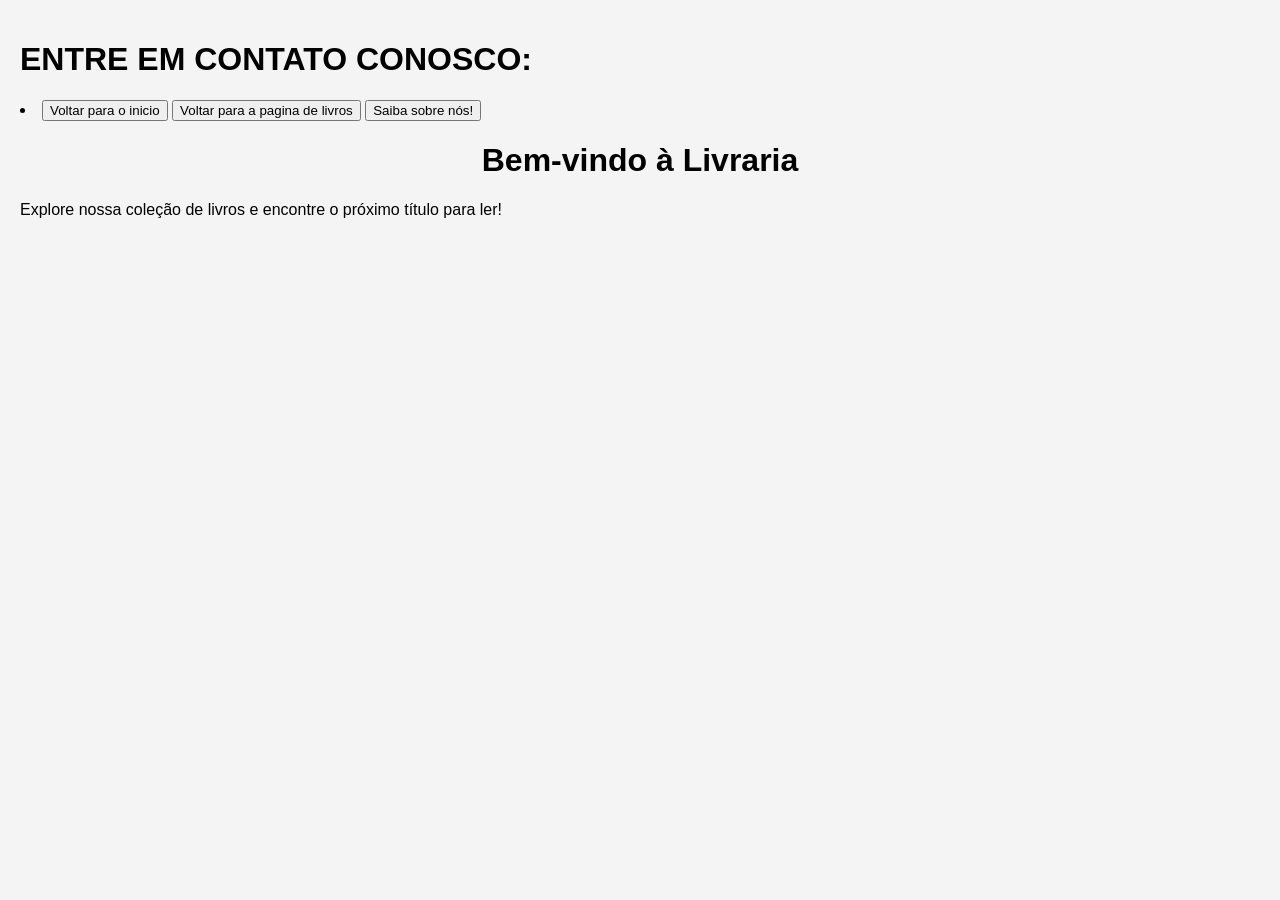
==== index.html @ a20b2b45 "commit 1" ====
<!DOCTYPE html>
<html lang="en">
<head>
    <meta charset="UTF-8">
    <meta name="viewport" content="width=device-width, initial-scale=1.0">
    <title>Livraria - Início</title>
    <link rel="stylesheet" href="style.css">
</head>
<body>
    <div class="container">
        <header>
            <h1>ENTRE EM CONTATO CONOSCO:</h1>
            <li>
                <button class="btn" name="voltarinicio" href="index.html">Voltar para o inicio</button>
                <button class="btn" name="acessolivros" href="livros.html">Voltar para a pagina de livros</button>
                <button class="btn" name="sobrenos" href="sobre.html">Saiba sobre nós!</button>
            </li>
        </header>
    </div>
    
    <h1 class="index-titulo">Bem-vindo à Livraria</h1>
    <p>Explore nossa coleção de livros e encontre o próximo título para ler!</p>
</body>
</html>
---- style.css ----
body {
    font-family: Arial, sans-serif;
    margin: 0;
    padding: 20px;
    background-color: #f4f4f4;
}

.index-titulo {
    color: #000000;
    text-align: center;
}
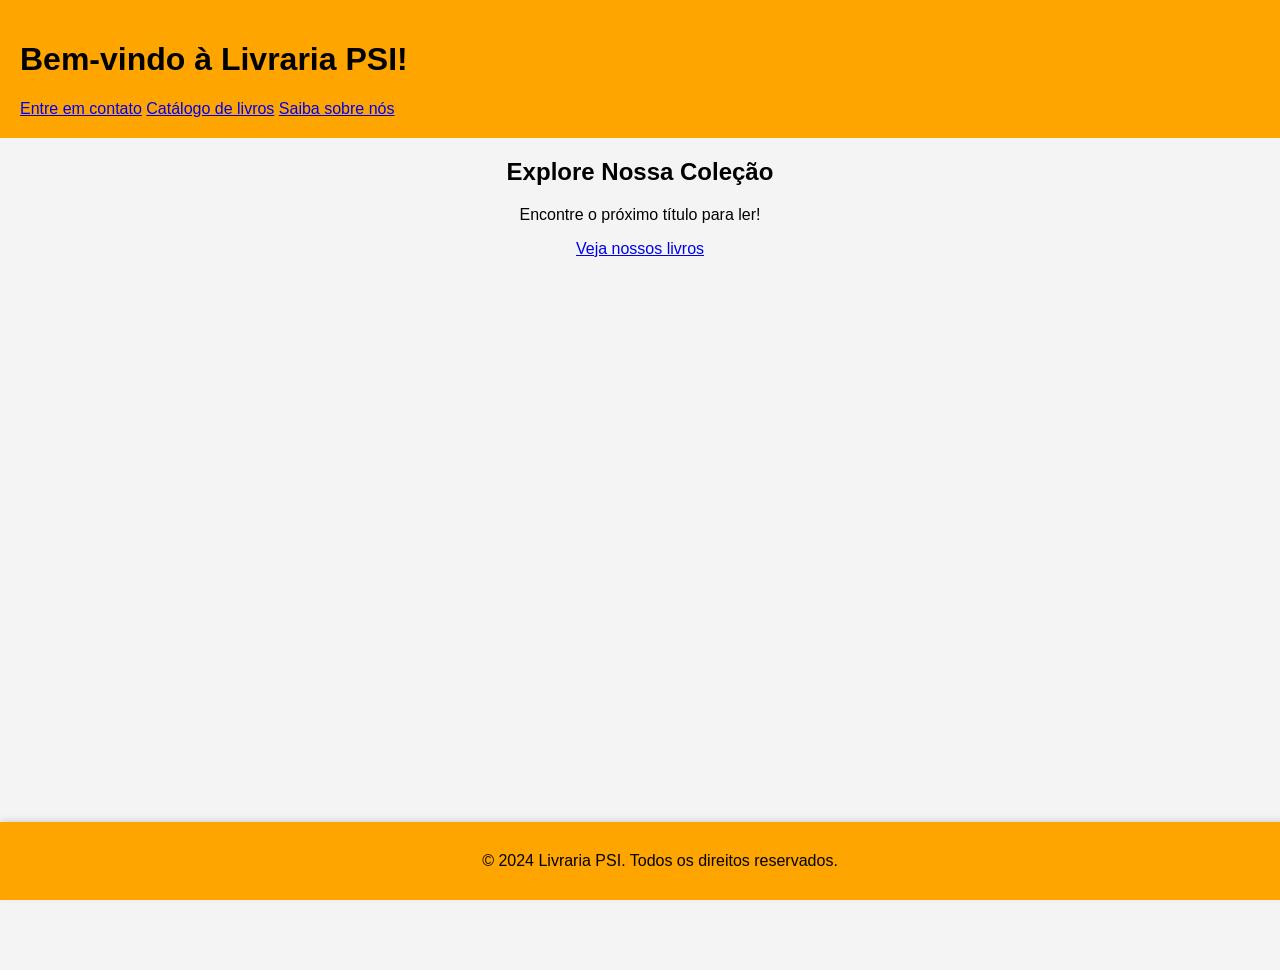
==== commit f378532b: "Revamp site pages, add logo, remove VSCode configs Remove local VS Code Live Server config and setup" ====
--- a/index.html
+++ b/index.html
@@ -3,22 +3,29 @@
 <head>
     <meta charset="UTF-8">
     <meta name="viewport" content="width=device-width, initial-scale=1.0">
-    <title>Livraria - Início</title>
+    <title>PSI - Início</title>
     <link rel="stylesheet" href="style.css">
 </head>
 <body>
-    <div class="container">
-        <header>
-            <h1>ENTRE EM CONTATO CONOSCO:</h1>
-            <li>
-                <button class="btn" name="voltarinicio" href="index.html">Voltar para o inicio</button>
-                <button class="btn" name="acessolivros" href="livros.html">Voltar para a pagina de livros</button>
-                <button class="btn" name="sobrenos" href="sobre.html">Saiba sobre nós!</button>
-            </li>
-        </header>
-    </div>
-    
-    <h1 class="index-titulo">Bem-vindo à Livraria</h1>
-    <p>Explore nossa coleção de livros e encontre o próximo título para ler!</p>
+    <main class="main-content">
+        <div class="container">
+            <header>
+                <h1>Bem-vindo à Livraria PSI!</h1>
+                <a href="contato.html" class="btn">Entre em contato</a>
+                <a href="livros.html" class="btn">Catálogo de livros</a>
+                <a href="sobre.html" class="btn">Saiba sobre nós</a>
+            </header>
+        </div>
+
+        <div class="index">
+            <h2>Explore Nossa Coleção</h2>
+            <p>Encontre o próximo título para ler!</p>
+            <a href="livros.html" class="btn">Veja nossos livros</a>
+        </div>
+    </main>
+
+    <footer class="footer">
+        <p>&copy; 2024 Livraria PSI. Todos os direitos reservados.</p>
+    </footer>
 </body>
 </html>
--- a/style.css
+++ b/style.css
@@ -1,11 +1,54 @@
+html, body {
+    height: 100%;
+    margin: 0;
+    padding: 0;
+    min-height: 100%;
+}
+
 body {
     font-family: Arial, sans-serif;
     margin: 0;
-    padding: 20px;
+    padding: 0 0 70px 0; /* reserve espaço para o footer */
     background-color: #f4f4f4;
 }
 
-.index-titulo {
+table {
+    margin-left: auto;
+    margin-right: auto;
+    border-collapse: collapse;
+    width: 25%; /* Define a largura da tabela */
+}
+
+table td, table th {
+    border: 1px solid black;
+    padding: 8px;
+    text-align: center; /* Centraliza o texto dentro das células */
+}
+
+.container {
+    background-color: orange;
+    padding: 20px;
+}
+
+.tabela {
+    background-color: white;
+    text-align: center;
+}
+
+.footer {
+    position: fixed;
+    right: 0;
+    bottom: 0;
+    left: 0;
+    width: 100%;
+    background-color: orange;
+    padding: 14px 20px;
+    text-align: center; /* coloca o texto no canto inferior direito */
+    box-shadow: 0 -2px 6px rgba(0,0,0,0.12);
+    z-index: 1000;
+}
+
+.index {
     color: #000000;
     text-align: center;
 }
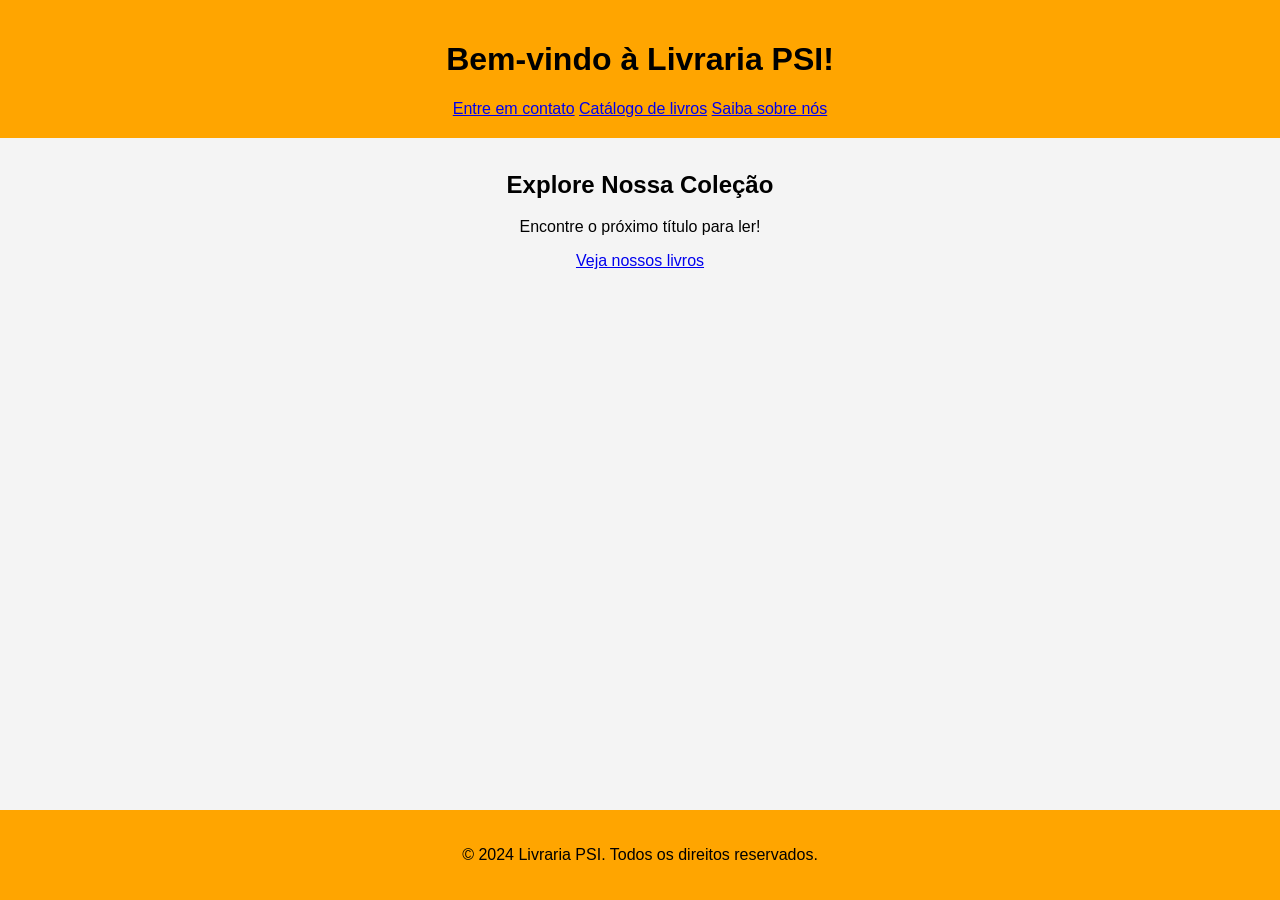
==== commit 3472c300: "Refactor page layout and update styles Restructure HTML and CSS across site for better semantics and" ====
--- a/index.html
+++ b/index.html
@@ -7,16 +7,16 @@
     <link rel="stylesheet" href="style.css">
 </head>
 <body>
+    <div class="container">
+        <header>
+            <h1>Bem-vindo à Livraria PSI!</h1>
+            <a href="contato.html" class="btn">Entre em contato</a>
+            <a href="livros.html" class="btn">Catálogo de livros</a>
+            <a href="sobre.html" class="btn">Saiba sobre nós</a>
+        </header>
+    </div>
+
     <main class="main-content">
-        <div class="container">
-            <header>
-                <h1>Bem-vindo à Livraria PSI!</h1>
-                <a href="contato.html" class="btn">Entre em contato</a>
-                <a href="livros.html" class="btn">Catálogo de livros</a>
-                <a href="sobre.html" class="btn">Saiba sobre nós</a>
-            </header>
-        </div>
-
         <div class="index">
             <h2>Explore Nossa Coleção</h2>
             <p>Encontre o próximo título para ler!</p>
--- a/style.css
+++ b/style.css
@@ -1,3 +1,8 @@
+/* global box-sizing to avoid unexpected overflow */
+* {
+    box-sizing: border-box;
+}
+
 html, body {
     height: 100%;
     margin: 0;
@@ -8,26 +13,46 @@
 body {
     font-family: Arial, sans-serif;
     margin: 0;
-    padding: 0 0 70px 0; /* reserve espaço para o footer */
+    padding: 0;
     background-color: #f4f4f4;
+    display: flex;
+    flex-direction: column;
+    min-height: 100vh;
 }
 
 table {
     margin-left: auto;
     margin-right: auto;
     border-collapse: collapse;
-    width: 25%; /* Define a largura da tabela */
+    width: 100%;
+    max-width: 760px; /* constrain table so it doesn't overflow */
+}
+
+/* ensure tables inside .tabela stay within the page */
+.tabela table {
+    width: 100%;
+    max-width: 760px;
 }
 
 table td, table th {
     border: 1px solid black;
-    padding: 8px;
+    padding: 4px;
     text-align: center; /* Centraliza o texto dentro das células */
 }
 
 .container {
     background-color: orange;
     padding: 20px;
+    margin: 0 0 1%;
+    width: 100%;
+    box-sizing: border-box;
+}
+
+/* Center header content within full-width container */
+.container header {
+    max-width: 50%;
+    margin: 0 auto;
+    text-align: center;
 }
 
 .tabela {
@@ -35,20 +60,65 @@
     text-align: center;
 }
 
+.main-content {
+    flex: 1 0 auto;
+    width: 50%;
+    margin: 0 auto;
+    text-align: center;
+}
+
+@media (max-width: 900px) {
+    .main-content, .formulario-container {
+        width: 95%;
+        margin: 0 auto;
+    }
+    .container header {
+        max-width: 95%;
+    }
+    table, .tabela table {
+        max-width: 100%;
+    }
+}
+
 .footer {
-    position: fixed;
-    right: 0;
-    bottom: 0;
-    left: 0;
+    position: relative;
     width: 100%;
     background-color: orange;
-    padding: 14px 20px;
-    text-align: center; /* coloca o texto no canto inferior direito */
-    box-shadow: 0 -2px 6px rgba(0,0,0,0.12);
-    z-index: 1000;
+    padding: 20px;
+    margin-top: 5%;
+    text-align: center;
 }
 
 .index {
     color: #000000;
     text-align: center;
+}
+
+.formulario-container {
+    background-color: white;
+    padding: 20px;
+    margin: 20px auto;
+    width: 50%;
+    text-align: center;
+}
+
+input[type="text"], input[type="email"], textarea {
+    width: 100%;
+    padding: 10px;
+    margin: 10px 0;
+    border: 1px solid #000000;
+}
+
+button {
+    background-color: orange;
+    color: white;
+    padding: 10px 20px;
+    border: none;
+    border-radius: 100px;
+    cursor: pointer;
+}
+
+ul {
+    list-style-type: none;
+    padding: 0;
 }
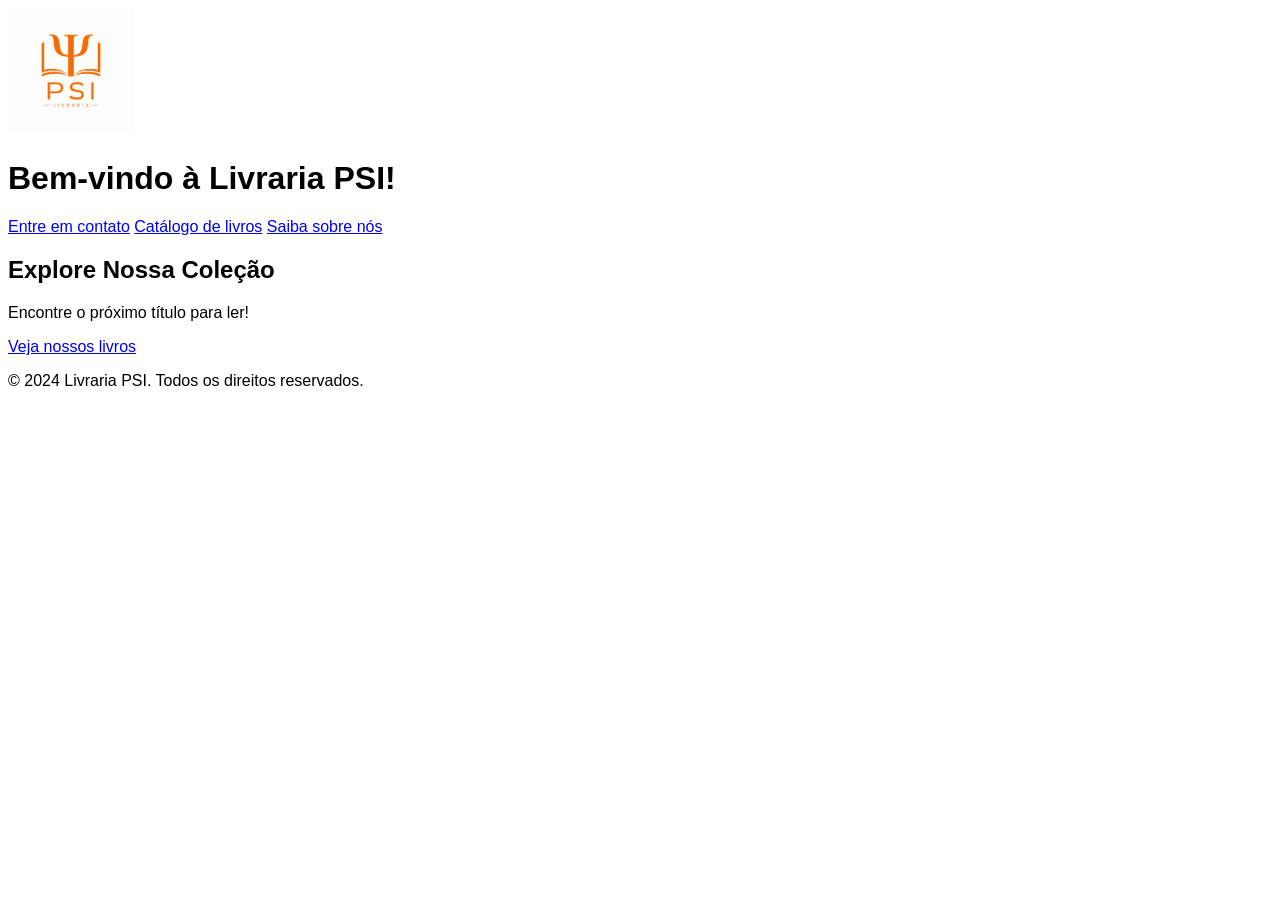
==== commit d3eabd49: "commit legal" ====
--- a/index.html
+++ b/index.html
@@ -5,14 +5,20 @@
     <meta name="viewport" content="width=device-width, initial-scale=1.0">
     <title>PSI - Início</title>
     <link rel="stylesheet" href="style.css">
+    <style> 
+    html {font-family: 'Trebuchet MS', 'Lucida Sans Unicode', 'Lucida Grande', 'Lucida Sans', Arial, sans-serif, sans-serif; }
+    </style>
 </head>
-<body>
+<body class="body-index">
     <div class="container">
         <header>
+            <img src="logo.png" alt="Logo" class="logo" width="10%">
             <h1>Bem-vindo à Livraria PSI!</h1>
-            <a href="contato.html" class="btn">Entre em contato</a>
-            <a href="livros.html" class="btn">Catálogo de livros</a>
-            <a href="sobre.html" class="btn">Saiba sobre nós</a>
+            <nav>
+                <a href="contato.html" class="btn">Entre em contato</a>
+                <a href="livros.html" class="btn">Catálogo de livros</a>
+                <a href="sobre.html" class="btn">Saiba sobre nós</a>
+            </nav>
         </header>
     </div>
 
--- a/style.css
+++ b/style.css
@@ -1,9 +1,22 @@
-/* global box-sizing to avoid unexpected overflow */
+/* 
+
+:root {
+    --bg: #f4f4f4;
+    --primary: #ff9800;
+    --muted: #ffffff;
+    --text: #111;
+    --card-shadow: 0 8px 24px rgba(0, 0, 0, 0.08);
+    --soft-shadow: 0 4px 12px rgba(0, 0, 0, 0.06);
+    --radius: 12px;
+}
+
+/*
 * {
     box-sizing: border-box;
 }
 
-html, body {
+html,
+body {
     height: 100%;
     margin: 0;
     padding: 0;
@@ -11,114 +24,216 @@
 }
 
 body {
-    font-family: Arial, sans-serif;
+    font-family: 'Nunito', system-ui, -apple-system, 'Segoe UI', Roboto, Arial, sans-serif;
     margin: 0;
     padding: 0;
-    background-color: #f4f4f4;
+    background: var(--bg);
+    color: var(--text);
     display: flex;
     flex-direction: column;
     min-height: 100vh;
 }
 
-table {
-    margin-left: auto;
-    margin-right: auto;
-    border-collapse: collapse;
-    width: 100%;
-    max-width: 760px; /* constrain table so it doesn't overflow */
-}
-
-/* ensure tables inside .tabela stay within the page */
-.tabela table {
-    width: 100%;
-    max-width: 760px;
-}
-
-table td, table th {
-    border: 1px solid black;
-    padding: 4px;
-    text-align: center; /* Centraliza o texto dentro das células */
-}
-
+/*
 .container {
-    background-color: orange;
-    padding: 20px;
-    margin: 0 0 1%;
-    width: 100%;
-    box-sizing: border-box;
-}
-
-/* Center header content within full-width container */
+    background: var(--primary);
+    padding: 22px 12px;
+    margin: 0 0 18px;
+    width: 100%;
+}
+
 .container header {
-    max-width: 50%;
+    max-width: 1100px;
     margin: 0 auto;
     text-align: center;
-}
-
-.tabela {
-    background-color: white;
-    text-align: center;
-}
+    color: var(--text);
+}
+
+.container header h1 {
+    margin: 0 0 8px;
+    font-size: 28px;
+}
+
+/*
+.container .logo {
+    position: absolute;
+    left: 20px;
+    top: 50%;
+    transform: translateY(-50%);
+    height: 56px;
+    width: auto;
+}
+
+/
+body.home {
+    background-image: linear-gradient(rgba(255,255,255,0.84), rgba(255,255,255,0.84)), url('logo.png');
+    background-repeat: no-repeat;
+    background-position: center top;
+    background-size: cover;
+}
+
+@media (max-width: 700px) {
+    .container .logo { height: 40px; left: 12px }
+    .container header h1 { font-size: 20px }
+}
+
+.container header nav {
+    display: flex;
+    gap: 12px;
+    justify-content: center;
+    flex-wrap: wrap;
+}
+
+.container header a {
+    color: var(--text);
+    text-decoration: underline;
+}
+
 
 .main-content {
     flex: 1 0 auto;
-    width: 50%;
+    width: 60%;
+    margin: 0 auto 24px;
+    text-align: center;
+}
+
+
+.tabela {
+    background: var(--muted);
+    padding: 20px;
+    border-radius: var(--radius);
+    max-width: 920px;
+    margin: 12px auto;
+    box-shadow: var(--card-shadow);
+}
+
+.formulario-container {
+    background: var(--muted);
+    padding: 20px;
+    margin: 20px auto;
+    width: 60%;
+    text-align: center;
+    border-radius: 8px;
+    box-shadow: var(--soft-shadow);
+}
+
+
+table {
     margin: 0 auto;
-    text-align: center;
-}
+    border-collapse: collapse;
+    width: 100%;
+    max-width: 900px;
+    background: var(--muted);
+    border-radius: 8px;
+    overflow: hidden;
+    box-shadow: var(--soft-shadow);
+}
+
+.tabela table {
+    width: 100%;
+}
+
+th,
+td {
+    padding: 10px;
+    border: 1px solid #e0e0e0;
+}
+
+th {
+    background: #fafafa;
+    font-weight: 700;
+}
+
+td {
+    text-align: left;
+}
+
+
+button,
+.btn {
+    background: var(--primary);
+    color: #fff;
+    padding: 8px 12px;
+    border: none;
+    border-radius: 8px;
+    cursor: pointer;
+    text-decoration: none;
+    display: inline-block;
+}
+
+.btn:hover,
+button:hover {
+    filter: brightness(0.95);
+    box-shadow: var(--soft-shadow);
+}
+
+
+.footer {
+    position: relative;
+    width: 100%;
+    background: var(--primary);
+    padding: 18px;
+    margin-top: 5%;
+    text-align: center;
+    border-top-left-radius: 8px;
+}
+
+
+input[type="text"],
+input[type="email"],
+textarea {
+    width: 100%;
+    padding: 10px;
+    margin: 10px 0;
+    border: 1px solid #ddd;
+    border-radius: 8px;
+}
+
+
+ul {
+    list-style: none;
+    padding: 0;
+    margin: 0;
+}
+
+
+td a.btn {
+    padding: 4px 8px;
+}
+
 
 @media (max-width: 900px) {
-    .main-content, .formulario-container {
+    .main-content,
+    .formulario-container {
         width: 95%;
-        margin: 0 auto;
-    }
+    }
+
     .container header {
         max-width: 95%;
     }
-    table, .tabela table {
+
+    table {
         max-width: 100%;
     }
 }
 
-.footer {
+@media (max-width: 560px) {
+    .container header h1 {
+        font-size: 20px;
+    }
+}
+
+.body-index {
     position: relative;
-    width: 100%;
-    background-color: orange;
-    padding: 20px;
-    margin-top: 5%;
-    text-align: center;
-}
-
-.index {
-    color: #000000;
-    text-align: center;
-}
-
-.formulario-container {
-    background-color: white;
-    padding: 20px;
-    margin: 20px auto;
-    width: 50%;
-    text-align: center;
-}
-
-input[type="text"], input[type="email"], textarea {
-    width: 100%;
-    padding: 10px;
-    margin: 10px 0;
-    border: 1px solid #000000;
-}
-
-button {
-    background-color: orange;
-    color: white;
-    padding: 10px 20px;
-    border: none;
-    border-radius: 100px;
-    cursor: pointer;
-}
-
-ul {
-    list-style-type: none;
-    padding: 0;
-}+}
+
+.body-index::before {
+    content: '';
+    position: absolute;
+    inset: 0;
+    background: url('logo.png') no-repeat center center/cover;
+    filter: blur(10px);
+    opacity: 0.15;
+    z-index: -1;
+}
+*/
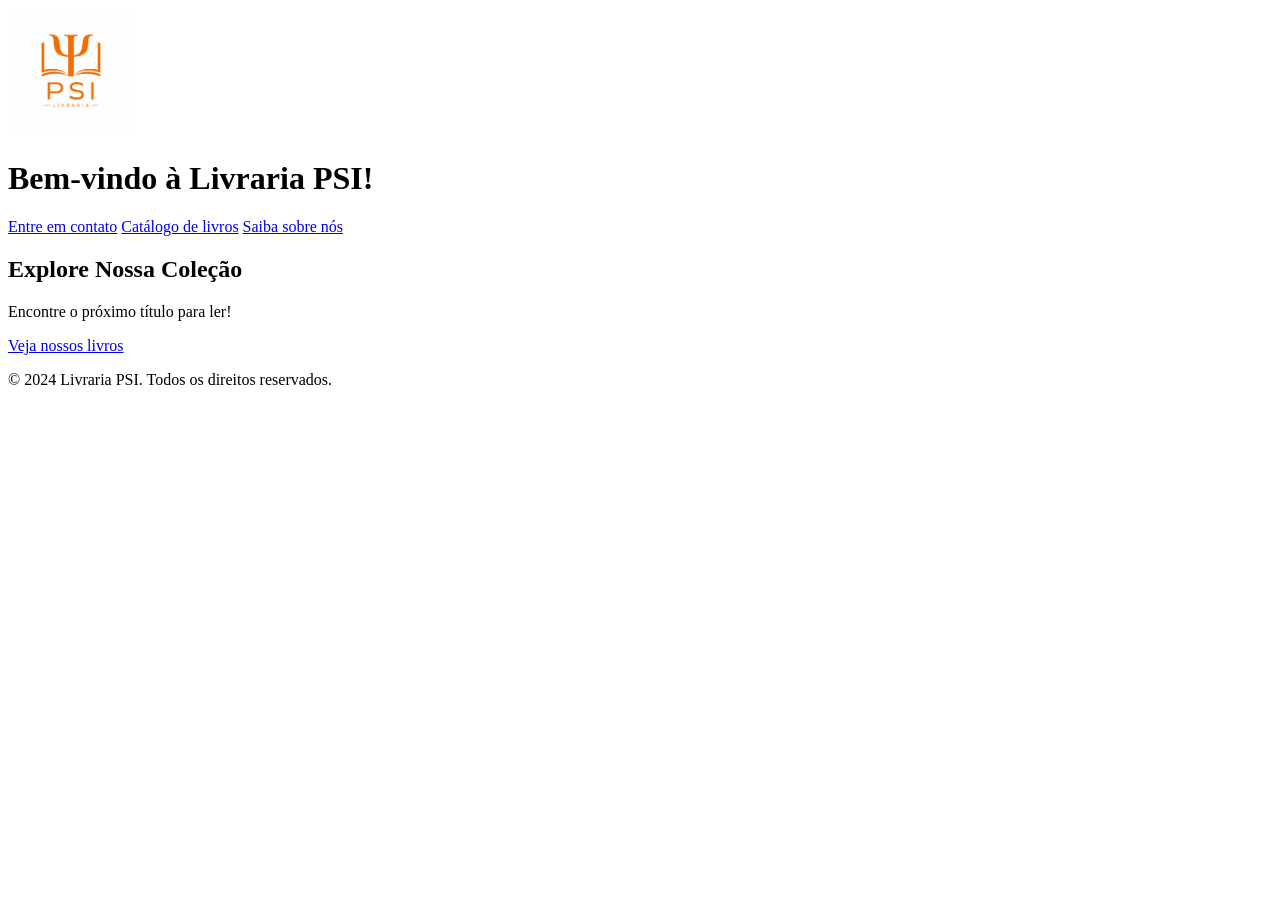
==== commit 6db65c4a: "polimento 1" ====
--- a/index.html
+++ b/index.html
@@ -1,13 +1,9 @@
 <!DOCTYPE html>
-<html lang="en">
+<html lang="pt-br">
 <head>
     <meta charset="UTF-8">
     <meta name="viewport" content="width=device-width, initial-scale=1.0">
     <title>PSI - Início</title>
-    <link rel="stylesheet" href="style.css">
-    <style> 
-    html {font-family: 'Trebuchet MS', 'Lucida Sans Unicode', 'Lucida Grande', 'Lucida Sans', Arial, sans-serif, sans-serif; }
-    </style>
 </head>
 <body class="body-index">
     <div class="container">
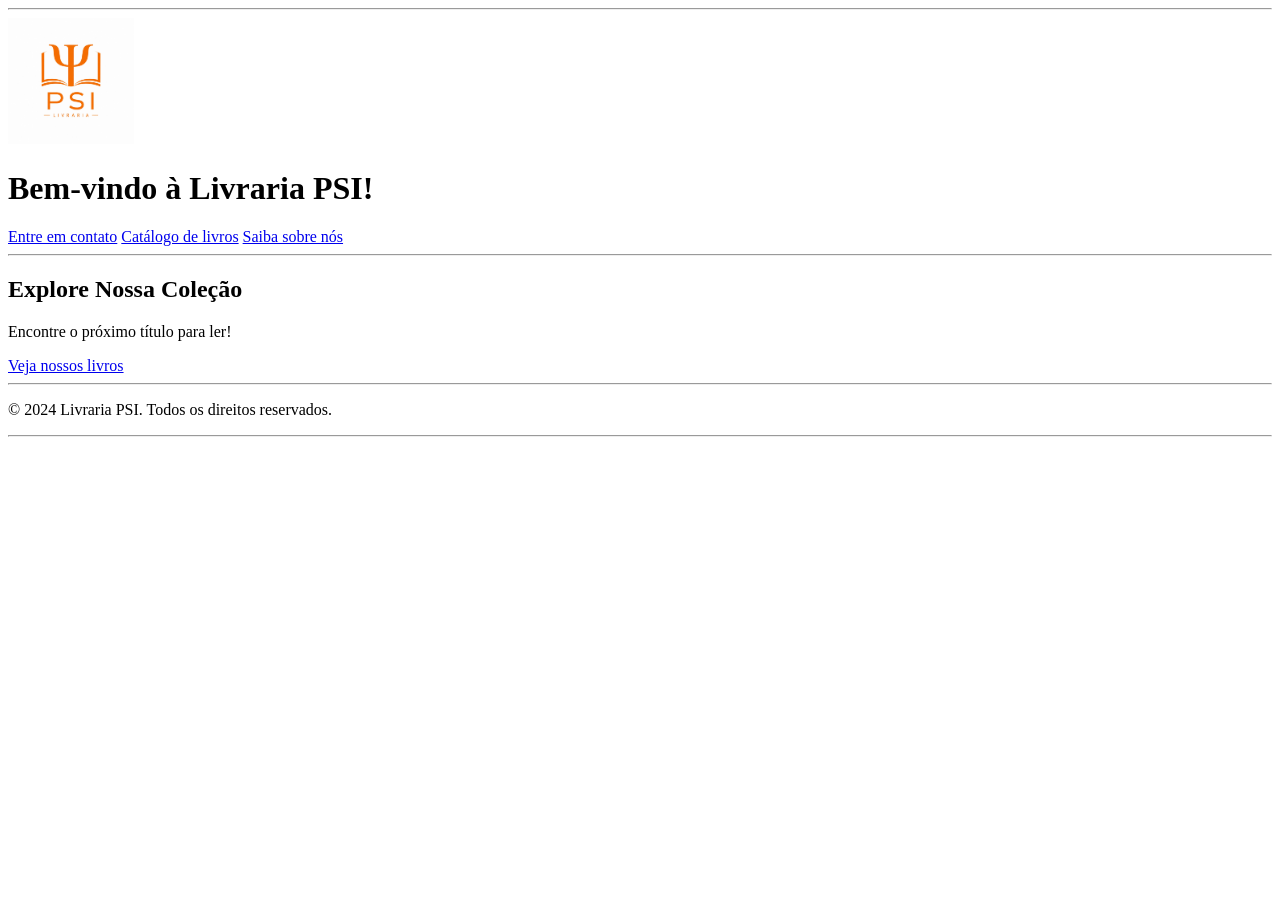
==== commit 2c417a12: "polimento 2" ====
--- a/index.html
+++ b/index.html
@@ -6,6 +6,7 @@
     <title>PSI - Início</title>
 </head>
 <body class="body-index">
+<hr>
     <div class="container">
         <header>
             <img src="logo.png" alt="Logo" class="logo" width="10%">
@@ -17,6 +18,7 @@
             </nav>
         </header>
     </div>
+<hr>
 
     <main class="main-content">
         <div class="index">
@@ -25,9 +27,10 @@
             <a href="livros.html" class="btn">Veja nossos livros</a>
         </div>
     </main>
-
+<hr>
     <footer class="footer">
         <p>&copy; 2024 Livraria PSI. Todos os direitos reservados.</p>
     </footer>
+<hr>
 </body>
 </html>
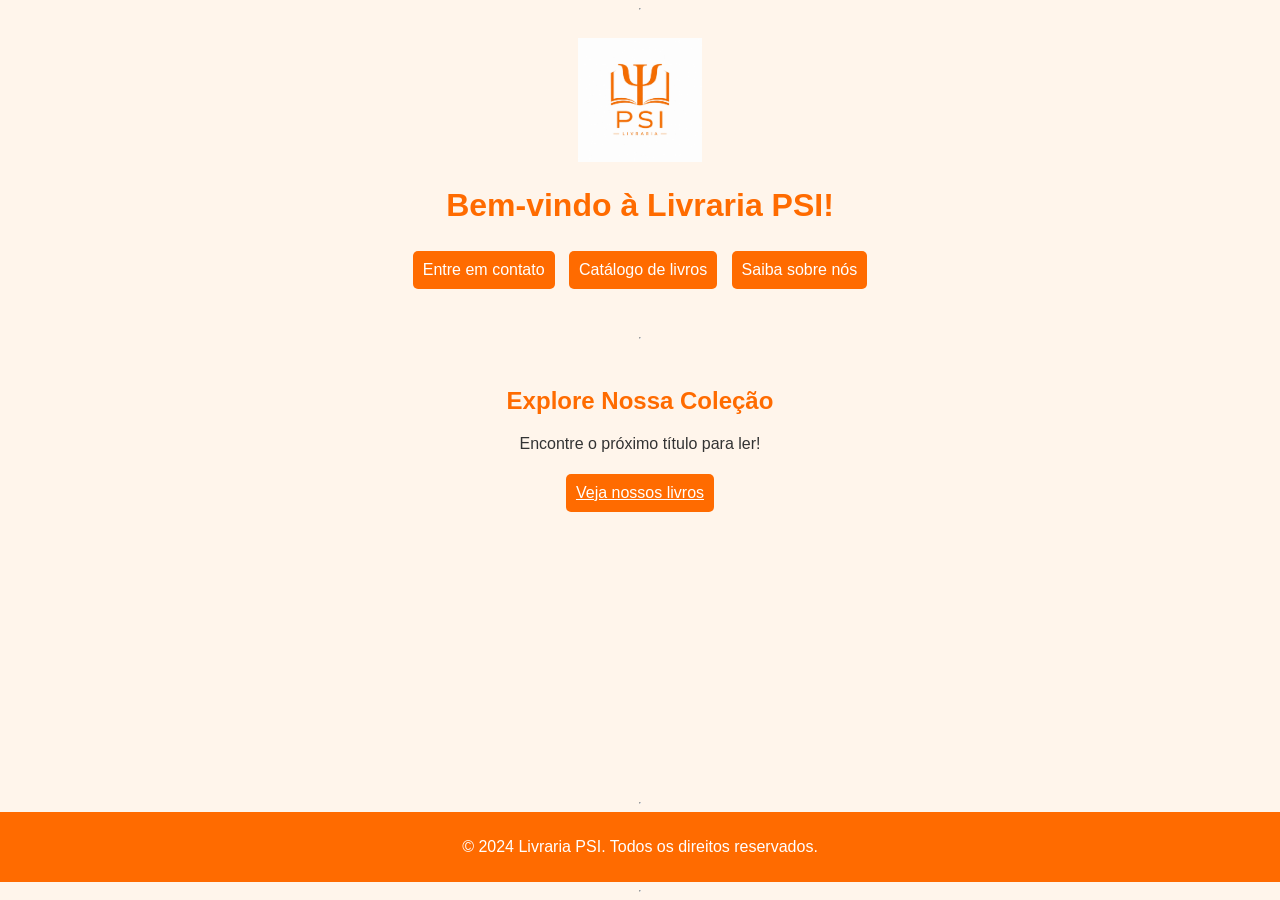
==== commit 36637ce8: "implementação do css" ====
--- a/index.html
+++ b/index.html
@@ -4,6 +4,7 @@
     <meta charset="UTF-8">
     <meta name="viewport" content="width=device-width, initial-scale=1.0">
     <title>PSI - Início</title>
+    <link rel="stylesheet" href="style.css">
 </head>
 <body class="body-index">
 <hr>
--- a/style.css
+++ b/style.css
@@ -0,0 +1,107 @@
+/* Corpo da página */
+body {
+    font-family: Arial, sans-serif;
+    background-color: #fff5eb;
+    margin: 0;
+    padding: 0;
+    color: #333;
+
+    /* Faz o footer ficar no final */
+    min-height: 100vh;
+    display: flex;
+    flex-direction: column;
+}
+
+/* Cabeçalho */
+header {
+    text-align: center;
+    padding: 20px;
+}
+
+/* Títulos */
+h1, h2, h3 {
+    color: #ff6b00;
+}
+
+/* Navegação */
+nav {
+    margin: 15px;
+}
+
+nav a {
+    text-decoration: none;
+}
+
+/* Botões */
+.btn {
+    background-color: #ff6b00;
+    color: white;
+    padding: 10px;
+    border-radius: 5px;
+    margin: 5px;
+    display: inline-block;
+}
+
+.btn:hover {
+    background-color: #e65c00;
+}
+
+/* Conteúdo principal */
+.main-content {
+    padding: 20px;
+    text-align: center;
+
+    /* Empurra o footer para baixo */
+    flex: 1;
+}
+
+/* Formulário */
+.formulario-container {
+    background-color: #ffe0c2;
+    padding: 20px;
+    margin: 20px;
+    border-radius: 10px;
+}
+
+input {
+    width: 80%;
+    padding: 8px;
+    margin: 10px;
+    border: 1px solid #ffb066;
+}
+
+/* Tabela */
+table {
+    width: 100%;
+    border-collapse: collapse;
+    background-color: white;
+}
+
+th {
+    background-color: #ff6b00;
+    color: white;
+    padding: 10px;
+}
+
+td {
+    border: 1px solid #ccc;
+    padding: 10px;
+}
+
+/* Cards */
+.card,
+.card-2,
+.card-3 {
+    background-color: #ffe0c2;
+    padding: 20px;
+    margin: 20px;
+    border-radius: 10px;
+}
+
+/* Rodapé */
+.footer {
+    background-color: #ff6b00;
+    color: white;
+    text-align: center;
+    padding: 10px;
+}
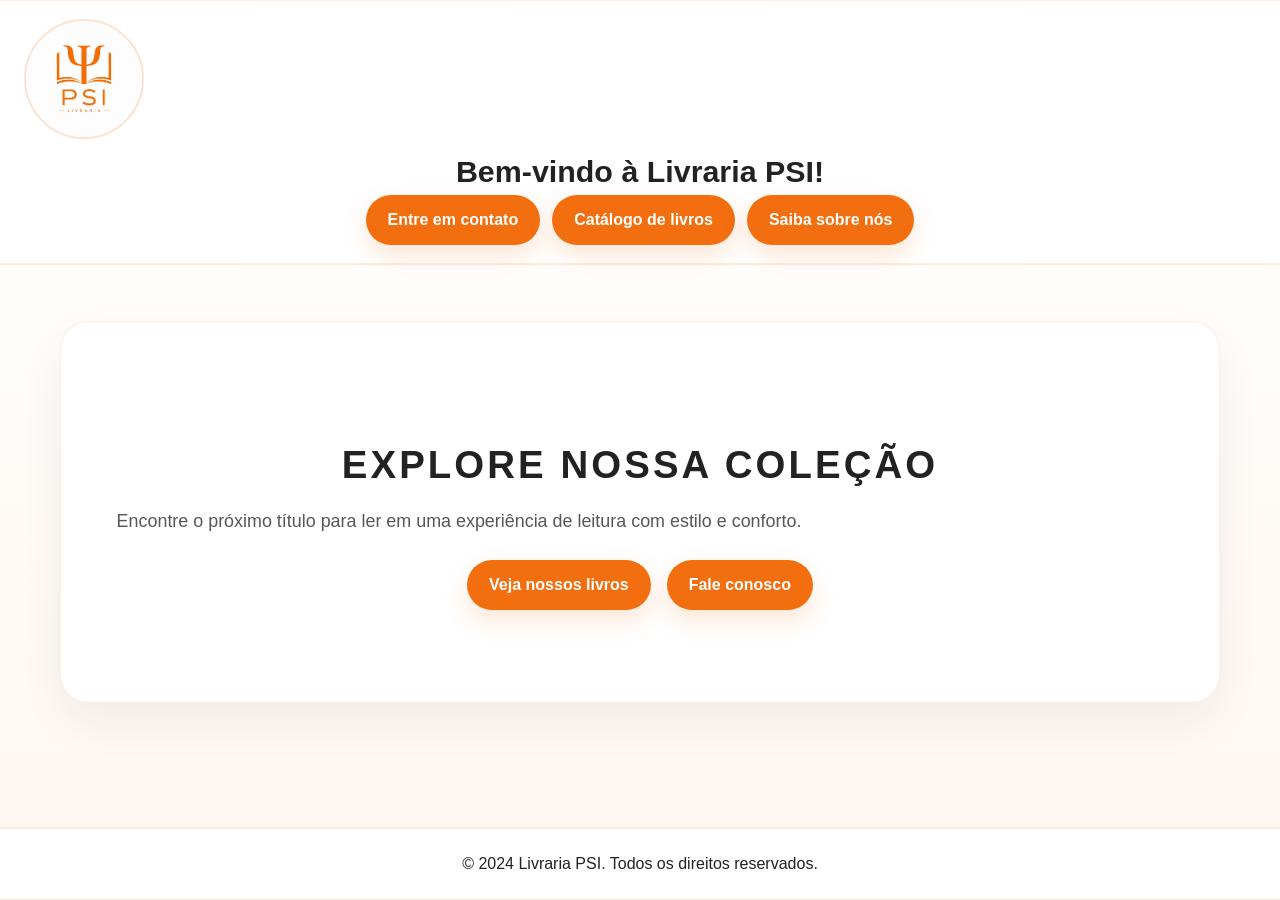
==== commit 9b2b8d04: "polimento do css" ====
--- a/index.html
+++ b/index.html
@@ -6,11 +6,11 @@
     <title>PSI - Início</title>
     <link rel="stylesheet" href="style.css">
 </head>
-<body class="body-index">
+<body>
 <hr>
     <div class="container">
-        <header>
-            <img src="logo.png" alt="Logo" class="logo" width="10%">
+        <header class="site-header">
+            <img src="logo.png" alt="Logo" class="logo">
             <h1>Bem-vindo à Livraria PSI!</h1>
             <nav>
                 <a href="contato.html" class="btn">Entre em contato</a>
@@ -22,11 +22,16 @@
 <hr>
 
     <main class="main-content">
-        <div class="index">
-            <h2>Explore Nossa Coleção</h2>
-            <p>Encontre o próximo título para ler!</p>
-            <a href="livros.html" class="btn">Veja nossos livros</a>
-        </div>
+        <section class="hero">
+            <div class="index">
+                <h2>Explore Nossa Coleção</h2>
+                <p>Encontre o próximo título para ler em uma experiência de leitura com estilo e conforto.</p>
+                <div class="hero-actions">
+                    <a href="livros.html" class="btn">Veja nossos livros</a>
+                    <a href="contato.html" class="btn">Fale conosco</a>
+                </div>
+            </div>
+        </section>
     </main>
 <hr>
     <footer class="footer">
--- a/style.css
+++ b/style.css
@@ -1,107 +1,396 @@
-/* Corpo da página */
+:root {
+  --background: #fff;
+  --surface: #fff;
+  --surface-soft: #fff7f0;
+  --primary: #f26e0f;
+  --primary-dark: #d85701;
+  --accent: #222;
+  --text: #222;
+  --text-muted: #575757;
+  --border: rgba(242, 110, 15, 0.18);
+}
+
+* {
+  box-sizing: border-box;
+}
+
 body {
-    font-family: Arial, sans-serif;
-    background-color: #fff5eb;
-    margin: 0;
-    padding: 0;
-    color: #333;
-
-    /* Faz o footer ficar no final */
-    min-height: 100vh;
-    display: flex;
-    flex-direction: column;
-}
-
-/* Cabeçalho */
-header {
-    text-align: center;
-    padding: 20px;
-}
-
-/* Títulos */
-h1, h2, h3 {
-    color: #ff6b00;
-}
-
-/* Navegação */
+  margin: 0;
+  min-height: 100vh;
+  display: flex;
+  flex-direction: column;
+  font-family: "Segoe UI", Arial, sans-serif;
+  color: var(--text);
+  background: linear-gradient(180deg, #fff 0%, #fff7f0 100%);
+  line-height: 1.6;
+}
+
+.site-header {
+  background: #fff;
+  border-bottom: 1px solid rgba(242, 110, 15, 0.12);
+  padding: 18px 24px;
+  position: sticky;
+  top: 0;
+  z-index: 10;
+}
+
+.site-header .container {
+  display: flex;
+  align-items: center;
+  justify-content: space-between;
+  flex-wrap: wrap;
+  gap: 1rem;
+}
+
+.logo {
+  width: 120px;
+  border-radius: 999px;
+  border: 2px solid rgba(242, 110, 15, 0.2);
+}
+
+.site-header h1 {
+  margin: 0;
+  font-size: 1.9rem;
+  text-align: center;
+  flex: 1;
+}
+
 nav {
-    margin: 15px;
-}
-
-nav a {
-    text-decoration: none;
-}
-
-/* Botões */
-.btn {
-    background-color: #ff6b00;
-    color: white;
-    padding: 10px;
-    border-radius: 5px;
-    margin: 5px;
-    display: inline-block;
-}
-
-.btn:hover {
-    background-color: #e65c00;
-}
-
-/* Conteúdo principal */
+  display: flex;
+  justify-content: center;
+  flex-wrap: wrap;
+  gap: 0.75rem;
+}
+
+
+nav a.btn {
+  position: relative;
+}
+
+hr {
+  border: none;
+  border-top: 1px solid rgba(242, 110, 15, 0.12);
+  margin: 0;
+}
+
+.hero {
+  padding: 72px 20px 52px;
+  color: var(--text);
+  text-align: center;
+  background: #fff;
+  border-radius: 28px;
+  border: 1px solid rgba(242, 110, 15, 0.12);
+  box-shadow: 0 20px 45px rgba(33, 33, 33, 0.06);
+  max-width: 1160px;
+  margin: 32px auto;
+}
+
+.hero h2 {
+  font-size: clamp(2rem, 5vw, 3.2rem);
+  margin: 0 0 0.75rem;
+  letter-spacing: -0.04em;
+}
+
+.hero p {
+  max-width: 720px;
+  margin: 0 auto 1.8rem;
+  font-size: 1.12rem;
+  color: var(--text-muted);
+}
+
+.hero .hero-actions {
+  display: flex;
+  justify-content: center;
+  flex-wrap: wrap;
+  gap: 1rem;
+}
+
 .main-content {
-    padding: 20px;
-    text-align: center;
-
-    /* Empurra o footer para baixo */
-    flex: 1;
-}
-
-/* Formulário */
-.formulario-container {
-    background-color: #ffe0c2;
-    padding: 20px;
-    margin: 20px;
-    border-radius: 10px;
-}
-
-input {
-    width: 80%;
-    padding: 8px;
-    margin: 10px;
-    border: 1px solid #ffb066;
-}
-
-/* Tabela */
-table {
-    width: 100%;
-    border-collapse: collapse;
-    background-color: white;
-}
-
-th {
-    background-color: #ff6b00;
-    color: white;
-    padding: 10px;
-}
-
-td {
-    border: 1px solid #ccc;
-    padding: 10px;
-}
-
-/* Cards */
+  padding: 24px;
+  flex: 1;
+}
+
+.section-title {
+  margin: 0 auto 2rem;
+  max-width: 860px;
+  font-size: clamp(2rem, 3vw, 2.8rem);
+  color: var(--primary-dark);
+}
+
+.section-title::after {
+  content: "";
+  display: block;
+  height: 4px;
+  width: 120px;
+  background: var(--primary);
+  margin: 16px auto 0;
+  border-radius: 999px;
+}
+
+.index,
+.tabela,
+.formulario-container,
+.team-grid,
+.info-panel {
+  max-width: 1160px;
+  margin: 0 auto;
+}
+
+.index {
+  padding: 40px 18px;
+}
+
+.index h2 {
+  font-size: clamp(2rem, 3vw, 2.8rem);
+  margin-bottom: 0.75rem;
+  text-transform: uppercase;
+  letter-spacing: 0.08em;
+}
+
+.index p {
+  margin: 0 0 1.5rem;
+  font-size: 1.12rem;
+}
+
+.index .btn {
+  font-size: 1rem;
+}
+
+.card,
+.card-2,
+.card-3,
+.formulario-container,
+.tabela table,
+.footer {
+  transition: box-shadow .25s ease, transform .25s ease, background .25s ease;
+}
+
 .card,
 .card-2,
 .card-3 {
-    background-color: #ffe0c2;
-    padding: 20px;
-    margin: 20px;
-    border-radius: 10px;
-}
-
-/* Rodapé */
+  border-radius: 22px;
+  overflow: hidden;
+  background: #fff;
+  padding: 24px;
+  margin-bottom: 24px;
+  box-shadow: 0 12px 28px rgba(33, 33, 33, 0.06);
+  border: 1px solid rgba(242, 110, 15, 0.12);
+}
+
+.card:hover,
+.card-2:hover,
+.card-3:hover {
+  transform: translateY(-4px);
+}
+
+.card img,
+.card-2 img,
+.card-3 img {
+  width: 100%;
+  height: auto;
+  border-radius: 18px;
+  margin-bottom: 20px;
+  display: block;
+}
+
+.card strong,
+.card-2 strong,
+.card-3 strong {
+  display: block;
+  font-size: 1.2rem;
+  margin-bottom: 0.8rem;
+  color: var(--primary);
+}
+
+.card p,
+.card-2 p,
+.card-3 p {
+  margin: 0;
+  line-height: 1.75;
+  overflow-wrap: break-word;
+  word-break: break-word;
+}
+
+.team-grid {
+  display: grid;
+  gap: 1.75rem;
+  grid-template-columns: repeat(auto-fit, minmax(240px, 1fr));
+}
+
+.formulario-container {
+  background: #fff;
+  padding: 28px 26px;
+  border-radius: 24px;
+  box-shadow: 0 14px 32px rgba(33, 33, 33, 0.06);
+  border: 1px solid rgba(242, 110, 15, 0.12);
+}
+
+.formulario-container header h1 {
+  margin-top: 0;
+  color: var(--accent);
+}
+
+.formulario-container form {
+  display: flex;
+  flex-direction: column;
+  gap: 16px;
+}
+
+.formulario-container label {
+  text-align: left;
+  font-size: 0.98rem;
+  color: var(--text);
+}
+
+.formulario-container input,
+.formulario-container textarea {
+  width: 100%;
+  padding: 14px 16px;
+  border: 1px solid rgba(242, 110, 15, 0.18);
+  border-radius: 14px;
+  outline: none;
+  background: #fff;
+  transition: border-color .25s ease, box-shadow .25s ease;
+}
+
+.formulario-container input:focus,
+.formulario-container textarea:focus {
+  border-color: rgba(242, 110, 15, 0.45);
+  box-shadow: 0 0 0 4px rgba(242, 110, 15, 0.1);
+}
+
+.formulario-container textarea {
+  min-height: 140px;
+  resize: vertical;
+}
+
+.formulario-container button.btn {
+  align-self: flex-start;
+  padding: 13px 26px;
+}
+
+.tabela {
+  padding: 12px 16px 28px;
+}
+
+.tabela h1 {
+  margin-top: 0;
+  font-size: clamp(2rem, 3vw, 2.6rem);
+  text-align: center;
+  color: var(--primary-dark);
+}
+
+.table-section {
+  overflow-x: auto;
+  padding: 12px 0;
+}
+
+table {
+  width: 100%;
+  min-width: 720px;
+  border-collapse: collapse;
+  border-radius: 22px;
+  overflow: hidden;
+  background: #fff;
+  box-shadow: 0 16px 30px rgba(33, 33, 33, 0.06);
+  border: 1px solid rgba(242, 110, 15, 0.12);
+}
+
+thead th {
+  padding: 18px 16px;
+  font-size: 0.95rem;
+  text-transform: uppercase;
+  letter-spacing: .08em;
+  background: rgba(242, 110, 15, 0.1);
+  color: var(--primary-dark);
+}
+
+tbody td {
+  padding: 16px;
+  border-bottom: 1px solid rgba(33, 33, 33, 0.08);
+  color: var(--text);
+  word-break: break-word;
+}
+
+tbody tr:nth-child(even) {
+  background: rgba(255, 244, 236, 0.8);
+}
+
+tbody tr:hover {
+  background: rgba(255, 250, 244, 0.95);
+}
+
+a[href^="http"] {
+  background: var(--primary);
+}
+
+a[href^="http"]:hover {
+  background: var(--primary-dark);
+}
+
 .footer {
-    background-color: #ff6b00;
-    color: white;
-    text-align: center;
-    padding: 10px;
-}
+  background: #fff;
+  color: var(--text);
+  text-align: center;
+  padding: 22px 18px;
+  border-top: 1px solid rgba(242, 110, 15, 0.12);
+}
+
+.footer p {
+  margin: 0;
+}
+
+.btn {
+  display: inline-flex;
+  align-items: center;
+  justify-content: center;
+  gap: 0.35rem;
+  min-height: 44px;
+  padding: 12px 22px;
+  border-radius: 999px;
+  border: none;
+  outline: none;
+  text-decoration: none;
+  font-weight: 700;
+  color: #fff;
+  background: var(--primary);
+  box-shadow: 0 10px 24px rgba(242, 110, 15, 0.18);
+  transition: transform .25s ease, box-shadow .25s ease, background .25s ease;
+  cursor: pointer;
+}
+
+.btn:hover,
+.btn:focus-visible {
+  transform: translateY(-1px);
+  box-shadow: 0 16px 34px rgba(242, 110, 15, 0.2);
+  background: var(--primary-dark);
+}
+
+.btn:focus-visible {
+  outline: 3px solid rgba(242, 110, 15, 0.28);
+  outline-offset: 3px;
+}
+
+strong {
+  color: var(--primary);
+}
+
+@media (max-width: 820px) {
+  .site-header .container {
+    flex-direction: column;
+    align-items: center;
+  }
+
+  .hero {
+    padding: 60px 16px 50px;
+  }
+
+  .hero h2 {
+    font-size: 2.5rem;
+  }
+}
+
+@keyframes floatTitle {
+  0% { transform: translateY(0); }
+  100% { transform: translateY(-10px); }
+}
